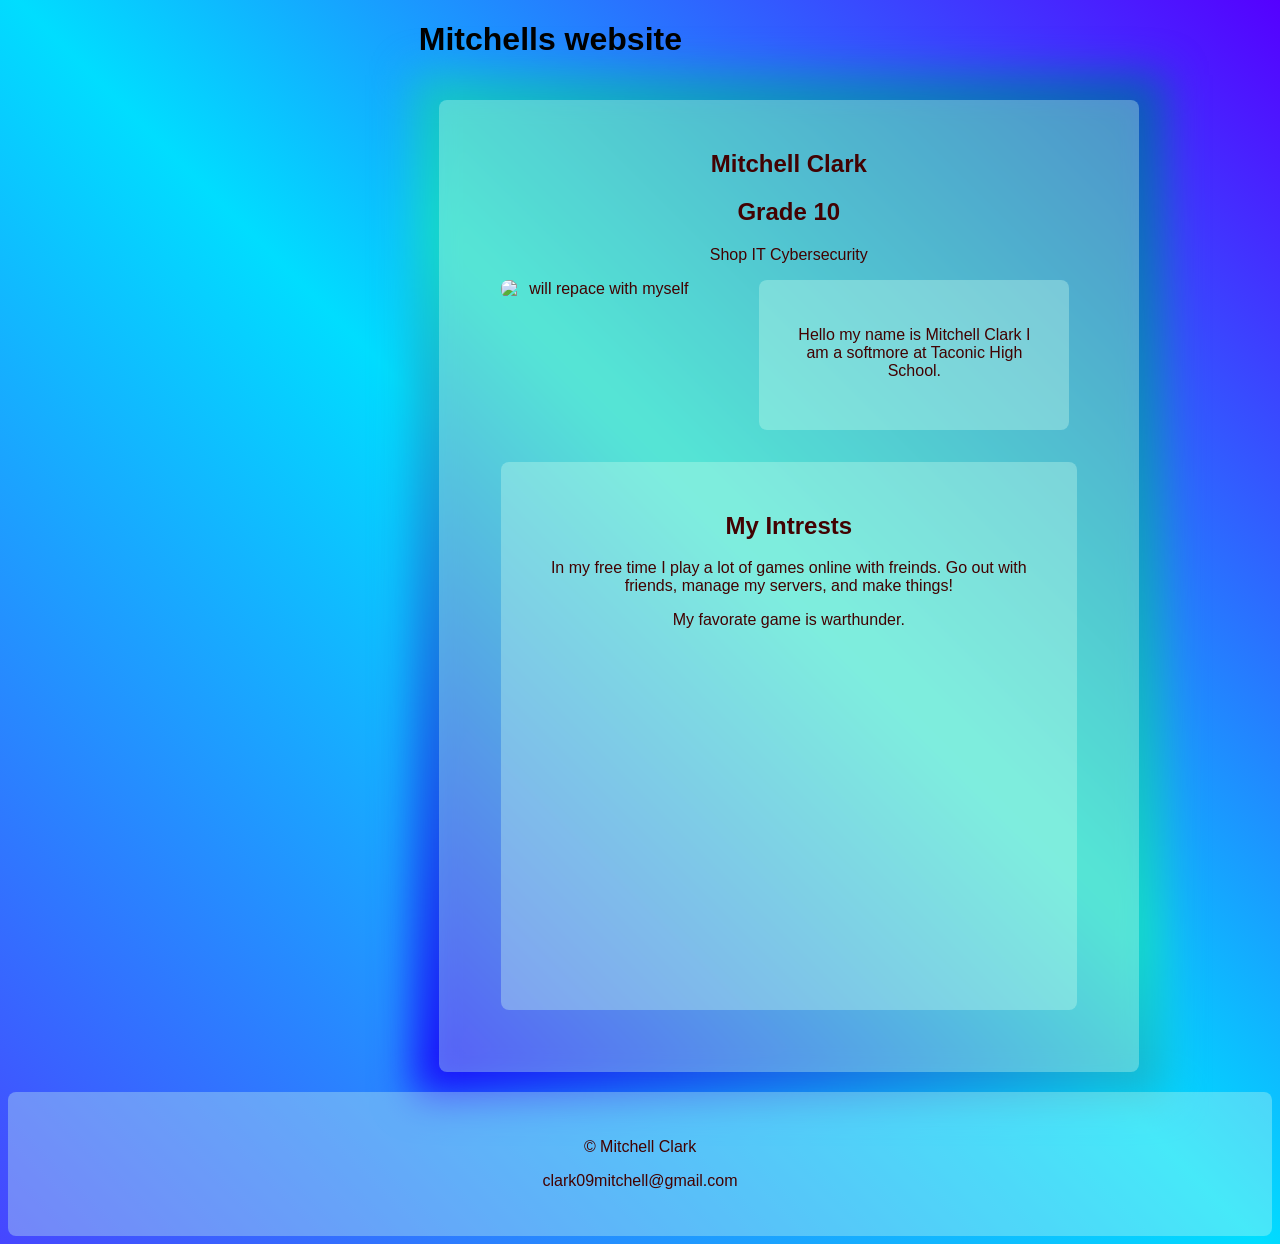
==== index.html @ 9fc6debe "im a little confused where this is goingg" ====
<!DOCTYPE html>
<html lang="en">
    
<head>
    <meta charset="UTF-8">
    <meta name="viewport" content="width=device-width, initial-scale=1.0">
    <Title>Mitchell's Website</Title>
    <link rel="stylesheet" href="style.css">
</head>


<body class="indexbody">
    <div class="centered-div">
        <h1>Mitchells website</h1>
        <div class="gradient-blur-container">
            <div class="card mainbody">
                <article>
                    <h1>Mitchell Clark</h1>
                </article>
                    <div>

                        <h2>Grade 10</h2>
                        <p>
                            Shop IT Cybersecurity
                        </p>
                        <p>
                            <img class="image1" src="PXL_20241214_175135481.jpg" alt="will repace with myself" width="200" height="auto">
                        <div class="aboughtme card">
                            <p>
                                Hello my name is Mitchell Clark I am a softmore at Taconic High School.
                            </p>
                        </div>
                            <div class="card shoptext">
                                <h2>My Intrests</h2>
                                <p>
                                    In my free time I play a lot of games online with freinds. Go out with friends, manage my servers, and make things!
                                </p>
                                <p>
                                    My favorate game is warthunder.
                                </p>
                                <p>
                                <iframe width="500" height="315" 
                                    src="https://www.youtube.com/embed/miVz9nsMYEw?si=88unZloKOS_Qv3wU" 
                                    title="YouTube video player" 
                                    frameborder="0"
                                    allow="accelerometer; autoplay; clipboard-write; encrypted-media; gyroscope; picture-in-picture; web-share" 
                                    referrerpolicy="strict-origin-when-cross-origin" 
                                    allowfullscreen>
                                </iframe>
                                </p>
                            </div>
                        </p>
                    </div>
            </div>
        </div>
    </div>
        <footer> 
            <div class="footerpage card">
                <p>&copy; Mitchell Clark </p>
                <p>clark09mitchell@gmail.com</p>
            </div>
        </footer>
    </body>
</html>
---- style.css ----
/* index */
.centered-div {
  width: 35%; /* Or any specific width */
  margin: 0 auto;
  border: 10px;
  position: relative;
}
.indexbody{
  font-family: Arial, Helvetica, sans-serif;
  background-image: linear-gradient(45deg, rgb(70, 70, 255), rgb(0, 221, 255), rgb(85, 0, 255));
  
}

.tablecolors{
  background-image: linear-gradient(45deg, rgb(0, 255, 242), rgb(0, 162, 255), rgb(0, 255, 221));
}
.image1{
  border-radius: 8px;
  position: relative;
  right: 0%;
  float: left;
  left: 5%;
}
.formfont{
    font-family: Arial, Helvetica, sans-serif;
}
.shoptext {
  margin: 5%;
  align-self: center;
}

.formcolor{
  background-image: linear-gradient(45deg, rgb(14, 223, 255),rgb(40, 255, 94),rgb(47, 255, 255));
  height:1000px;
}

#header {
    color: #002fff;
}
/* 
.navbar1{
  color: rgb(0, 255, 255);
  text-decoration: none;
}
.navbar1:hover{
  color: red;
  text-decoration: underline;
}
.navbar1:visited{
  color: rgb(81, 255, 249);
  text-decoration: none;
}

.navbar2{
  color: rgb(0, 230, 255);
  text-decoration: none;
}
.navbar2:hover{
  color: red;
  text-decoration: underline;
}
.navbar2:visited{
  color: rgb(106, 252, 252);
  text-decoration: none;
}
 */

.aboughtme {
  text-align: right;
  text-wrap: true;
  display: inline-block; 
  width: 250px;
  height: 90px;
  margin-left: 2%;
  left: 3%;
}

.mainbody {
  /* box-shadow: 0 0 10px 15px rgb(79, 176, 255); */
  display: inline-block;
  height: 100%;
  width: 640px;
  padding: 2px;

}


.gradient-blur-container {
  position: relative;
  display: inline-block;
  padding: 20px;
  border-radius: 10px;
  /* overflow: hidden;  makes the fuzzy effect */

}

.gradient-blur-container::before {
  content: '';
  position: absolute;
  top: -5px;
  left: -5px;
  right: -5px;
  bottom: -5px;
  background: linear-gradient(45deg,rgb(25, 0, 255),rgb(22, 218, 201),rgb(10, 85, 182));
  filter: blur(20px);
  z-index: -1;
}

.card {
  position: relative;
  z-index: 1;
  background-color: #ceffec56;
  color: #420202;
  padding: 30px;
  border-radius: 8px;
  text-align: center;
  align-items: center;
  
}
/* home */
.abought {
  background-image: linear-gradient(90deg, red, yellow);
}
/* untitled */
.tester-centered-div {
  padding: 100px auto;
  border: 50px; /* Or any specific width */
  margin: 0 auto;
}

/* tester */
.message {
  background-color: rgb(113, 43, 226);
}
.datecolor {
  background-color: rgb(33, 104, 255);
}
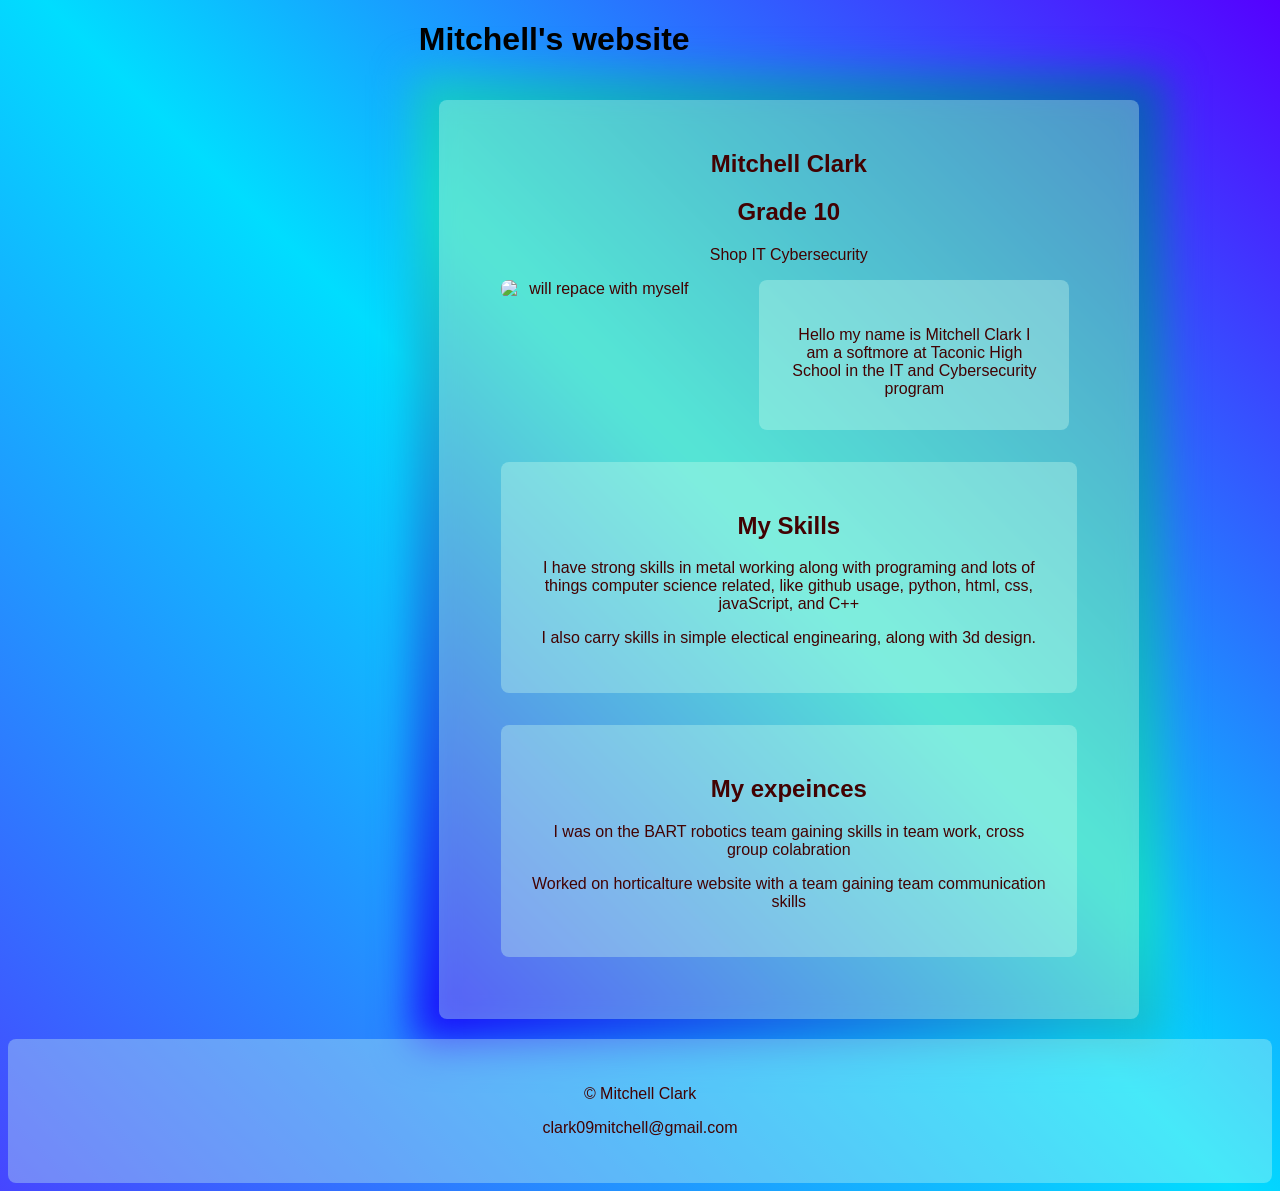
==== commit 71ecc5f1: "updated some code" ====
--- a/index.html
+++ b/index.html
@@ -11,7 +11,7 @@
 
 <body class="indexbody">
     <div class="centered-div">
-        <h1>Mitchells website</h1>
+        <h1>Mitchell's website</h1>
         <div class="gradient-blur-container">
             <div class="card mainbody">
                 <article>
@@ -27,28 +27,27 @@
                             <img class="image1" src="PXL_20241214_175135481.jpg" alt="will repace with myself" width="200" height="auto">
                         <div class="aboughtme card">
                             <p>
-                                Hello my name is Mitchell Clark I am a softmore at Taconic High School.
+                                Hello my name is Mitchell Clark I am a softmore at Taconic High School in the IT and Cybersecurity program
                             </p>
                         </div>
                             <div class="card shoptext">
-                                <h2>My Intrests</h2>
+                                <h2>My Skills</h2>
                                 <p>
-                                    In my free time I play a lot of games online with freinds. Go out with friends, manage my servers, and make things!
+                                  I have strong skills in metal working along with programing and lots of things computer science related, like github usage, python, html, css, javaScript, and C++
+
                                 </p>
                                 <p>
-                                    My favorate game is warthunder.
+                                    I also carry skills in simple electical enginearing, along with 3d design.
                                 </p>
                                 <p>
-                                <iframe width="500" height="315" 
-                                    src="https://www.youtube.com/embed/miVz9nsMYEw?si=88unZloKOS_Qv3wU" 
-                                    title="YouTube video player" 
-                                    frameborder="0"
-                                    allow="accelerometer; autoplay; clipboard-write; encrypted-media; gyroscope; picture-in-picture; web-share" 
-                                    referrerpolicy="strict-origin-when-cross-origin" 
-                                    allowfullscreen>
-                                </iframe>
+                                    
                                 </p>
                             </div>
+                             <div class="card shoptext">
+                                <h2>My expeinces</h2>
+                                <p> I was on the BART robotics team gaining skills in team work, cross group colabration</p>
+                                <p> Worked on horticalture website with a team gaining team communication skills</p>
+                             </div>
                         </p>
                     </div>
             </div>
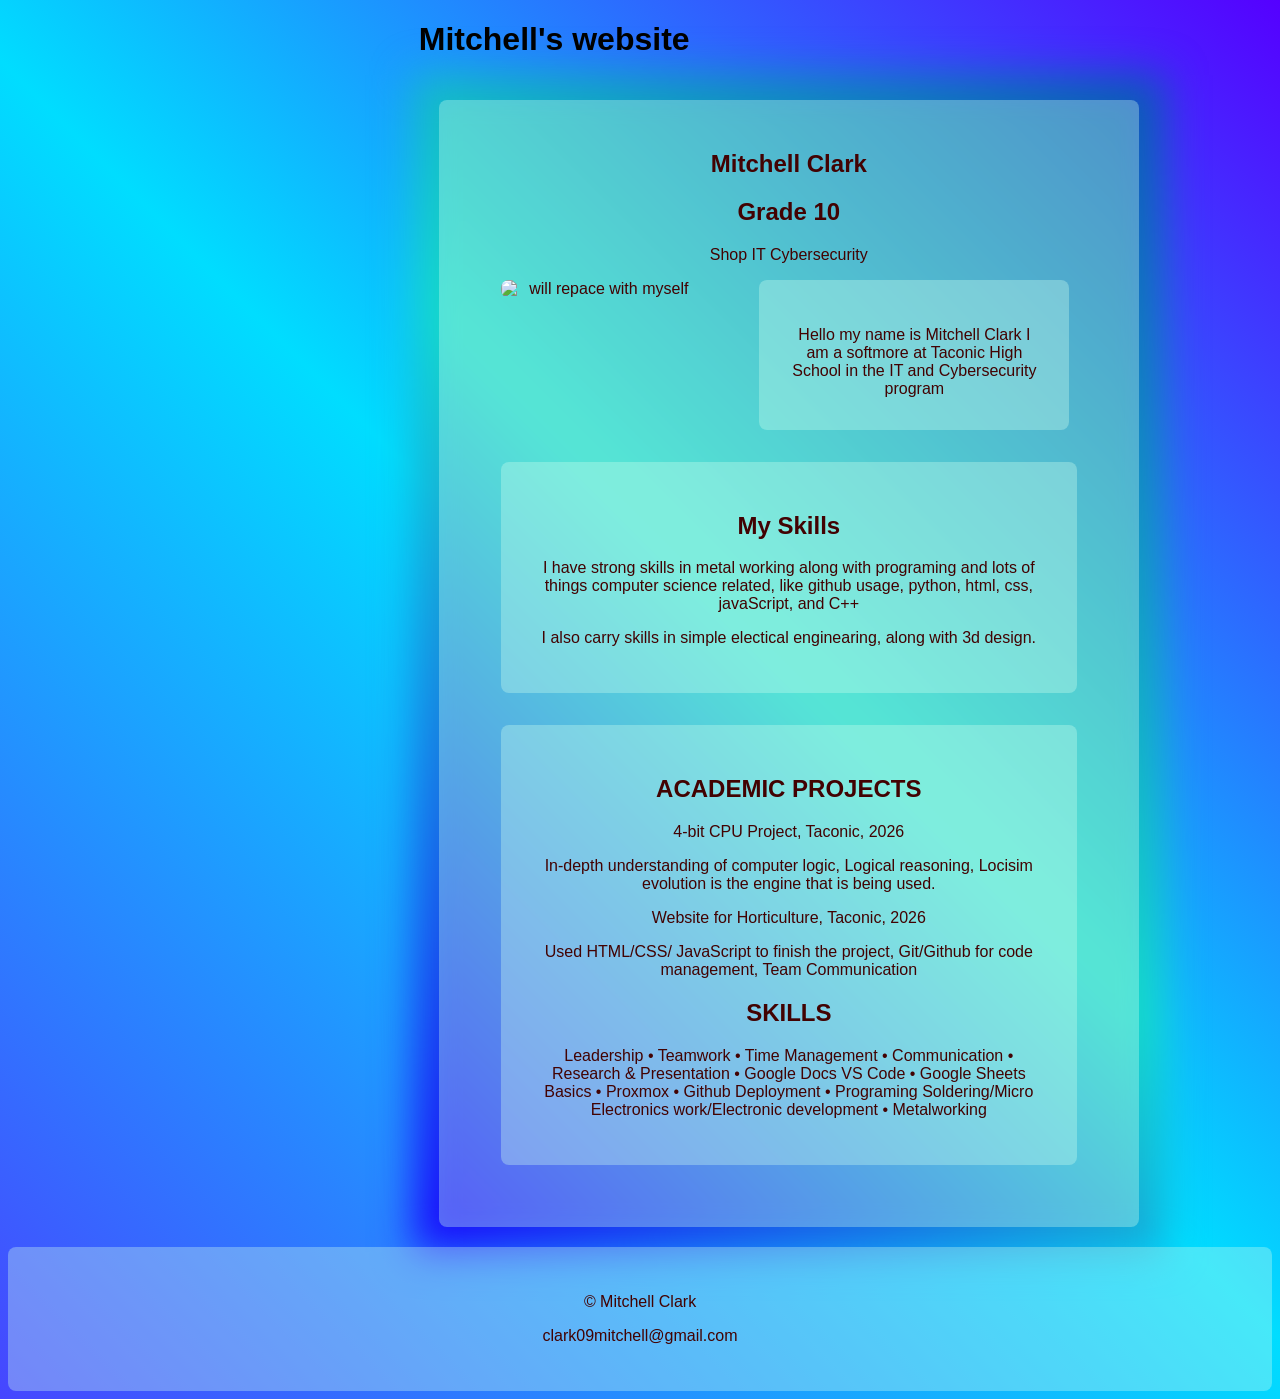
==== commit 94d50e56: "finished update" ====
--- a/index.html
+++ b/index.html
@@ -44,9 +44,31 @@
                                 </p>
                             </div>
                              <div class="card shoptext">
-                                <h2>My expeinces</h2>
+                                <!-- <h2>My expeinces</h2>
                                 <p> I was on the BART robotics team gaining skills in team work, cross group colabration</p>
-                                <p> Worked on horticalture website with a team gaining team communication skills</p>
+                                <p> Worked on horticalture website with a team gaining team communication skills</p> -->
+                                <h2>ACADEMIC PROJECTS</h2>
+                                    <p>4-bit CPU Project, Taconic, 2026</p>
+                                    <p>In-depth understanding of computer logic, Logical reasoning, Locisim evolution is the engine that is being used.</p>
+                                    <p>Website for Horticulture, Taconic, 2026</p>
+                                    <p>Used HTML/CSS/ JavaScript to finish the project, Git/Github for code management, Team Communication</p>
+                                    <!-- EXTRACURRICULAR ACTIVITIES
+                                    BART Robotics team, 2023-2025
+                                    Team collaboration
+                                    Problem solving 
+                                        Proxmox Cluster, 2024 - Present
+                                    In-depth understanding of OS setup
+                                    Understanding of container and VM deployment
+                                    Server-level configuration and resource management
+                                    VOLUNTEER EXPERIENCE
+                                    Volunteer, Pittsfield Church youth group | Spring ~2022 – Present
+                                    Sort and organize food donations for local families, and assisted in running donation dinners
+                                    Assist with packaging and distribution events, and prepare backpacks for foster home kids -->
+                                    <h2>SKILLS</h2>
+                                    <p>Leadership • Teamwork • Time Management • Communication • Research & Presentation • Google Docs 
+                                    VS Code • Google Sheets Basics • Proxmox • Github Deployment • Programing 
+                                    Soldering/Micro Electronics work/Electronic development • Metalworking</p>
+                                </p>
                              </div>
                         </p>
                     </div>
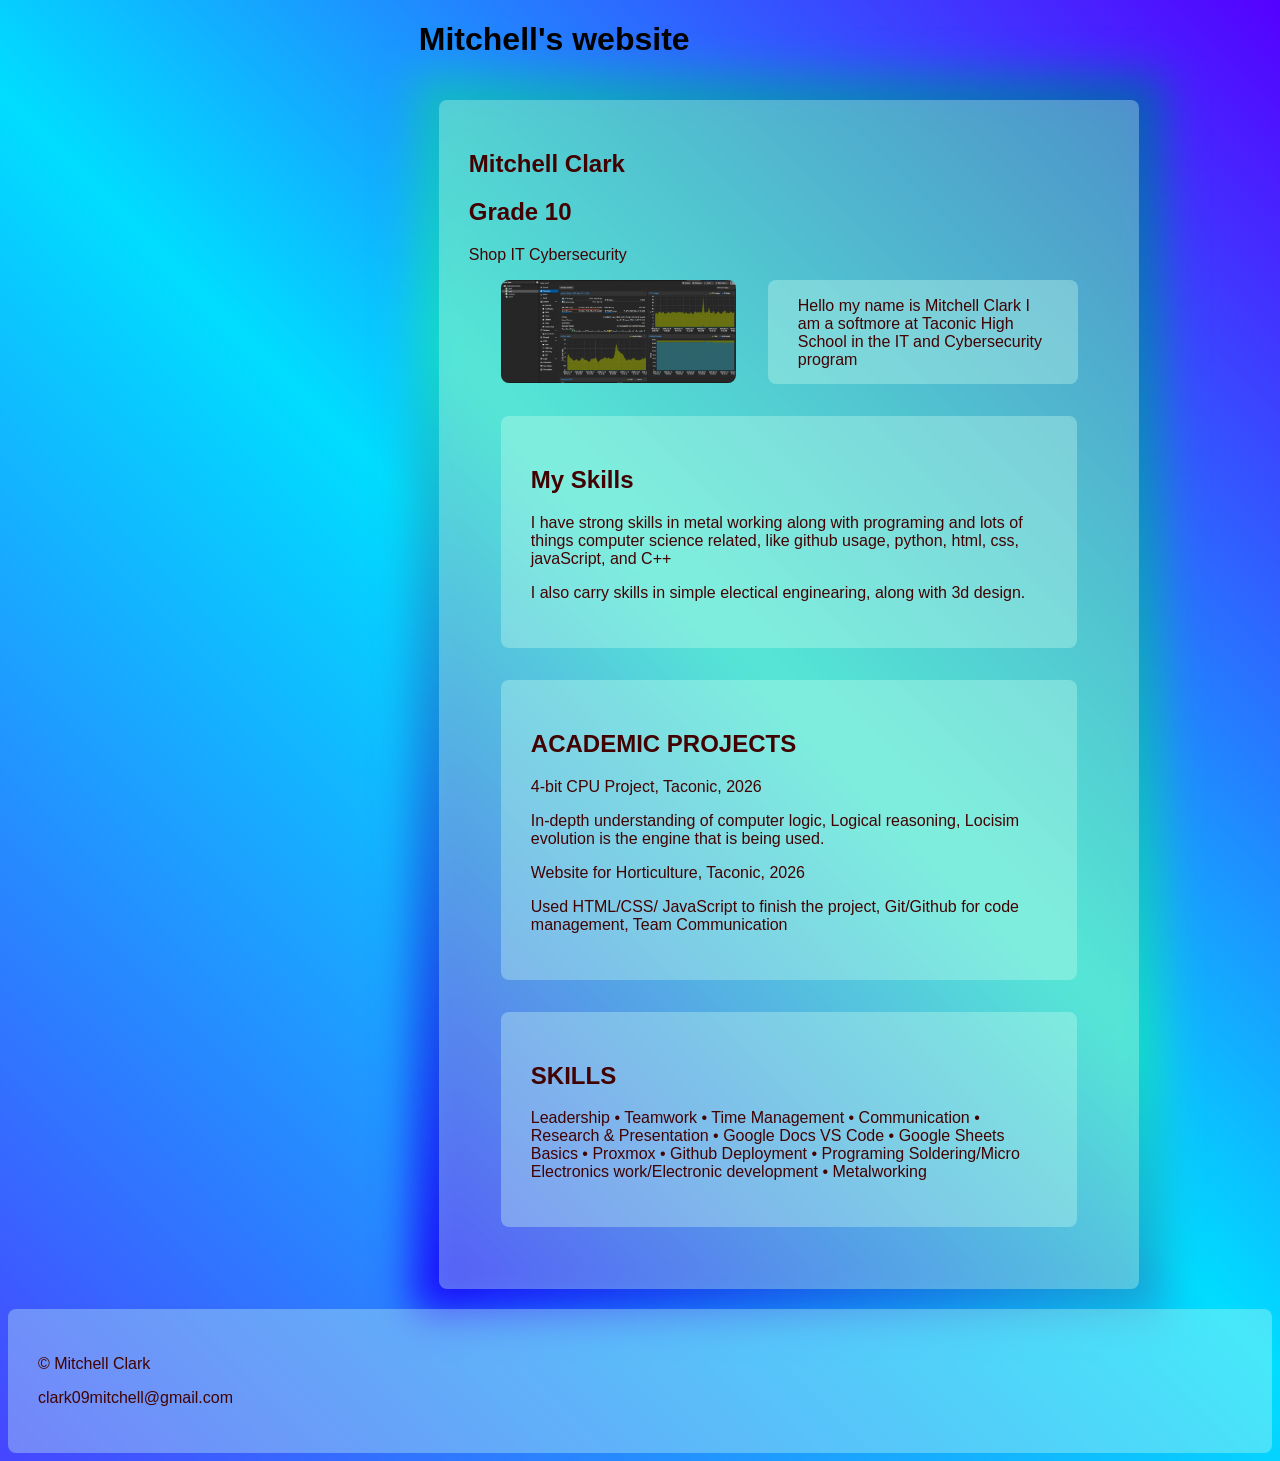
==== commit 8df76da9: "updated photo" ====
--- a/index.html
+++ b/index.html
@@ -24,8 +24,8 @@
                             Shop IT Cybersecurity
                         </p>
                         <p>
-                            <img class="image1" src="PXL_20241214_175135481.jpg" alt="will repace with myself" width="200" height="auto">
-                        <div class="aboughtme card">
+                            <img class="image1" src="Screenshot from 2026-04-13 11-05-42.png" alt="will repace with myself" width="235" height="auto">
+                        <div class="aboughtme card" style="margin-left: 7%;padding-top: 0.25%;padding-bottom: 2%;">
                             <p>
                                 Hello my name is Mitchell Clark I am a softmore at Taconic High School in the IT and Cybersecurity program
                             </p>
@@ -43,7 +43,7 @@
                                     
                                 </p>
                             </div>
-                             <div class="card shoptext">
+                             <div class="card lefttext">
                                 <!-- <h2>My expeinces</h2>
                                 <p> I was on the BART robotics team gaining skills in team work, cross group colabration</p>
                                 <p> Worked on horticalture website with a team gaining team communication skills</p> -->
@@ -52,6 +52,7 @@
                                     <p>In-depth understanding of computer logic, Logical reasoning, Locisim evolution is the engine that is being used.</p>
                                     <p>Website for Horticulture, Taconic, 2026</p>
                                     <p>Used HTML/CSS/ JavaScript to finish the project, Git/Github for code management, Team Communication</p>
+                            </div> 
                                     <!-- EXTRACURRICULAR ACTIVITIES
                                     BART Robotics team, 2023-2025
                                     Team collaboration
@@ -64,12 +65,14 @@
                                     Volunteer, Pittsfield Church youth group | Spring ~2022 – Present
                                     Sort and organize food donations for local families, and assisted in running donation dinners
                                     Assist with packaging and distribution events, and prepare backpacks for foster home kids -->
+                             <div class="card shoptext">    
                                     <h2>SKILLS</h2>
                                     <p>Leadership • Teamwork • Time Management • Communication • Research & Presentation • Google Docs 
-                                    VS Code • Google Sheets Basics • Proxmox • Github Deployment • Programing 
-                                    Soldering/Micro Electronics work/Electronic development • Metalworking</p>
-                                </p>
-                             </div>
+                                        VS Code • Google Sheets Basics • Proxmox • Github Deployment • Programing 
+                                        Soldering/Micro Electronics work/Electronic development • Metalworking</p>
+                                    </p>
+                            </div>
+                             
                         </p>
                     </div>
             </div>
--- a/style.css
+++ b/style.css
@@ -28,6 +28,10 @@
 .shoptext {
   margin: 5%;
   align-self: center;
+}
+.lefttext {
+  margin: 5%;
+  text-align: center;
 }
 
 .formcolor{
@@ -114,7 +118,7 @@
   color: #420202;
   padding: 30px;
   border-radius: 8px;
-  text-align: center;
+  text-align: left;
   align-items: center;
   
 }
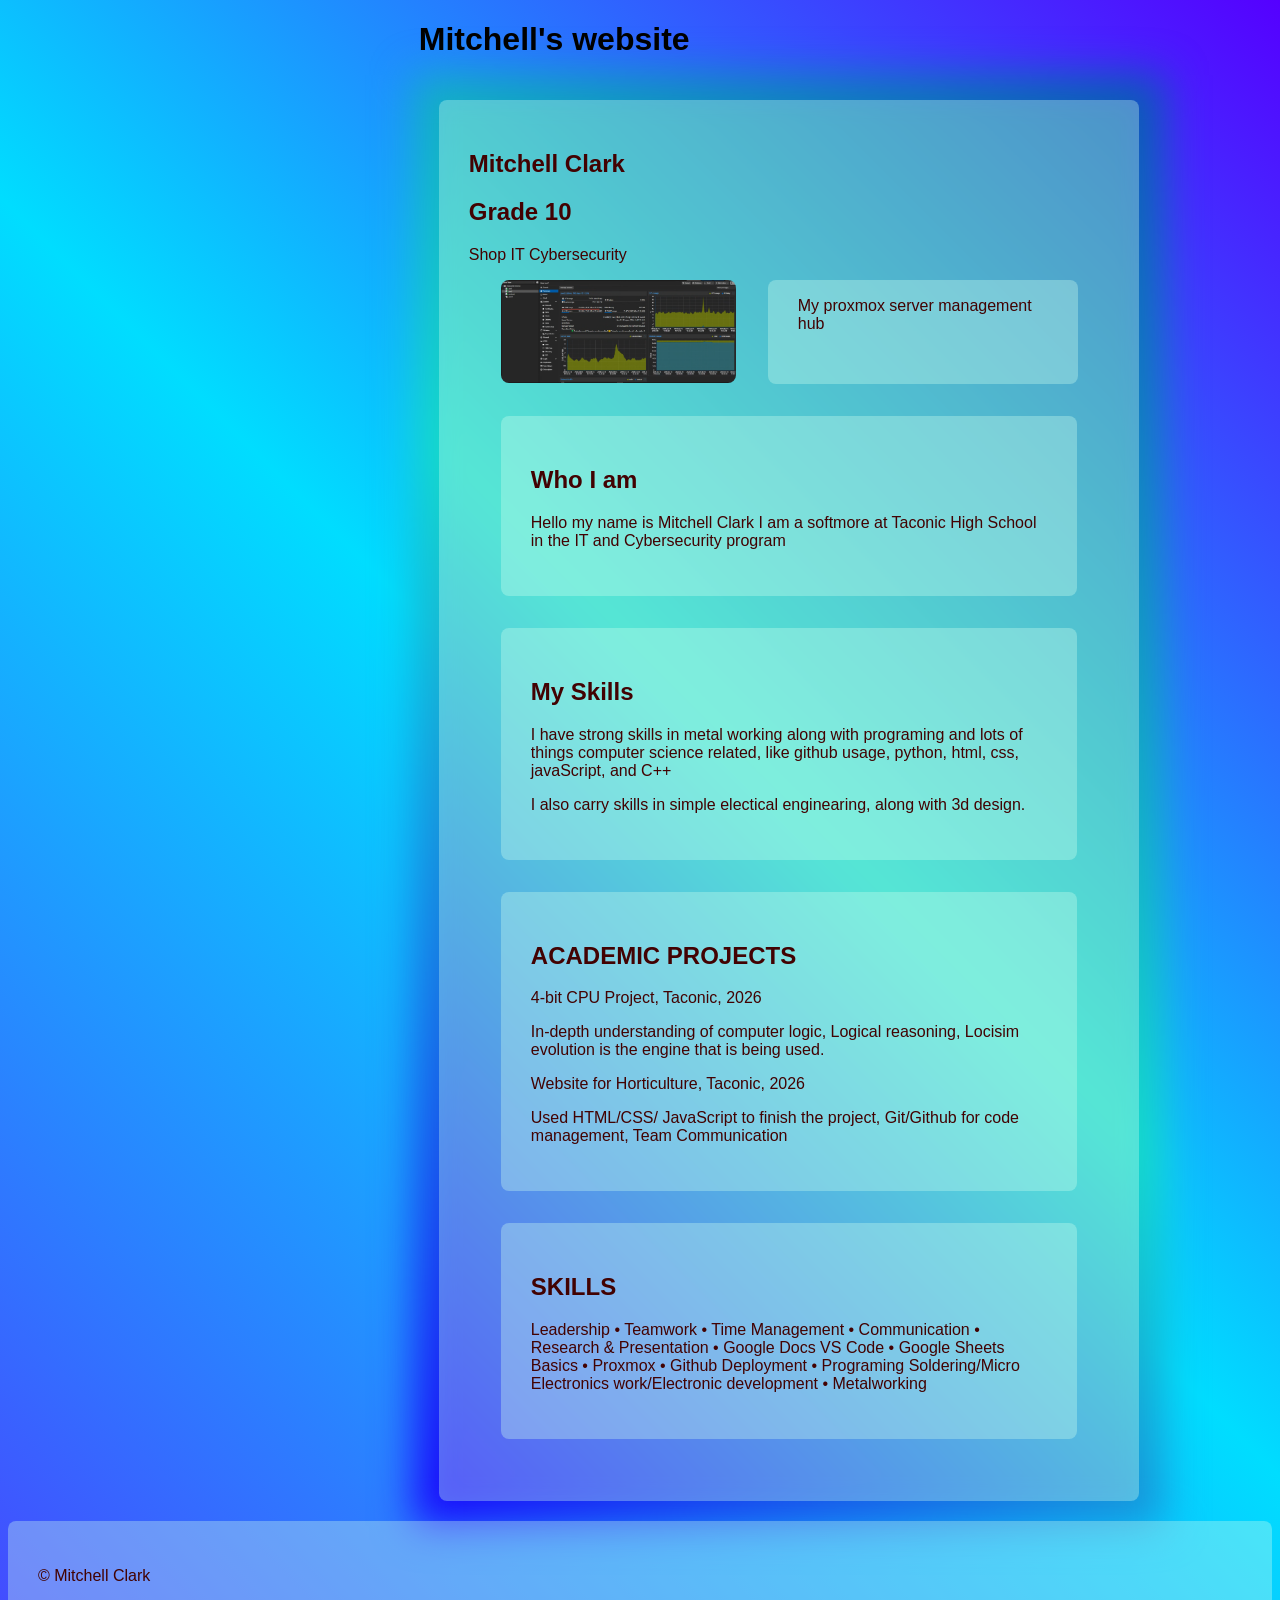
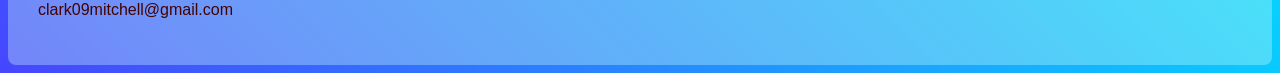
==== commit 938588e2: "updated the who I am" ====
--- a/index.html
+++ b/index.html
@@ -25,11 +25,16 @@
                         </p>
                         <p>
                             <img class="image1" src="Screenshot from 2026-04-13 11-05-42.png" alt="will repace with myself" width="235" height="auto">
+                            
                         <div class="aboughtme card" style="margin-left: 7%;padding-top: 0.25%;padding-bottom: 2%;">
                             <p>
-                                Hello my name is Mitchell Clark I am a softmore at Taconic High School in the IT and Cybersecurity program
+                                My proxmox server management hub 
                             </p>
                         </div>
+                            <div class="card shoptext">
+                                <h2>Who I am</h2>
+                                <p>Hello my name is Mitchell Clark I am a softmore at Taconic High School in the IT and Cybersecurity program</p>
+                            </div>
                             <div class="card shoptext">
                                 <h2>My Skills</h2>
                                 <p>
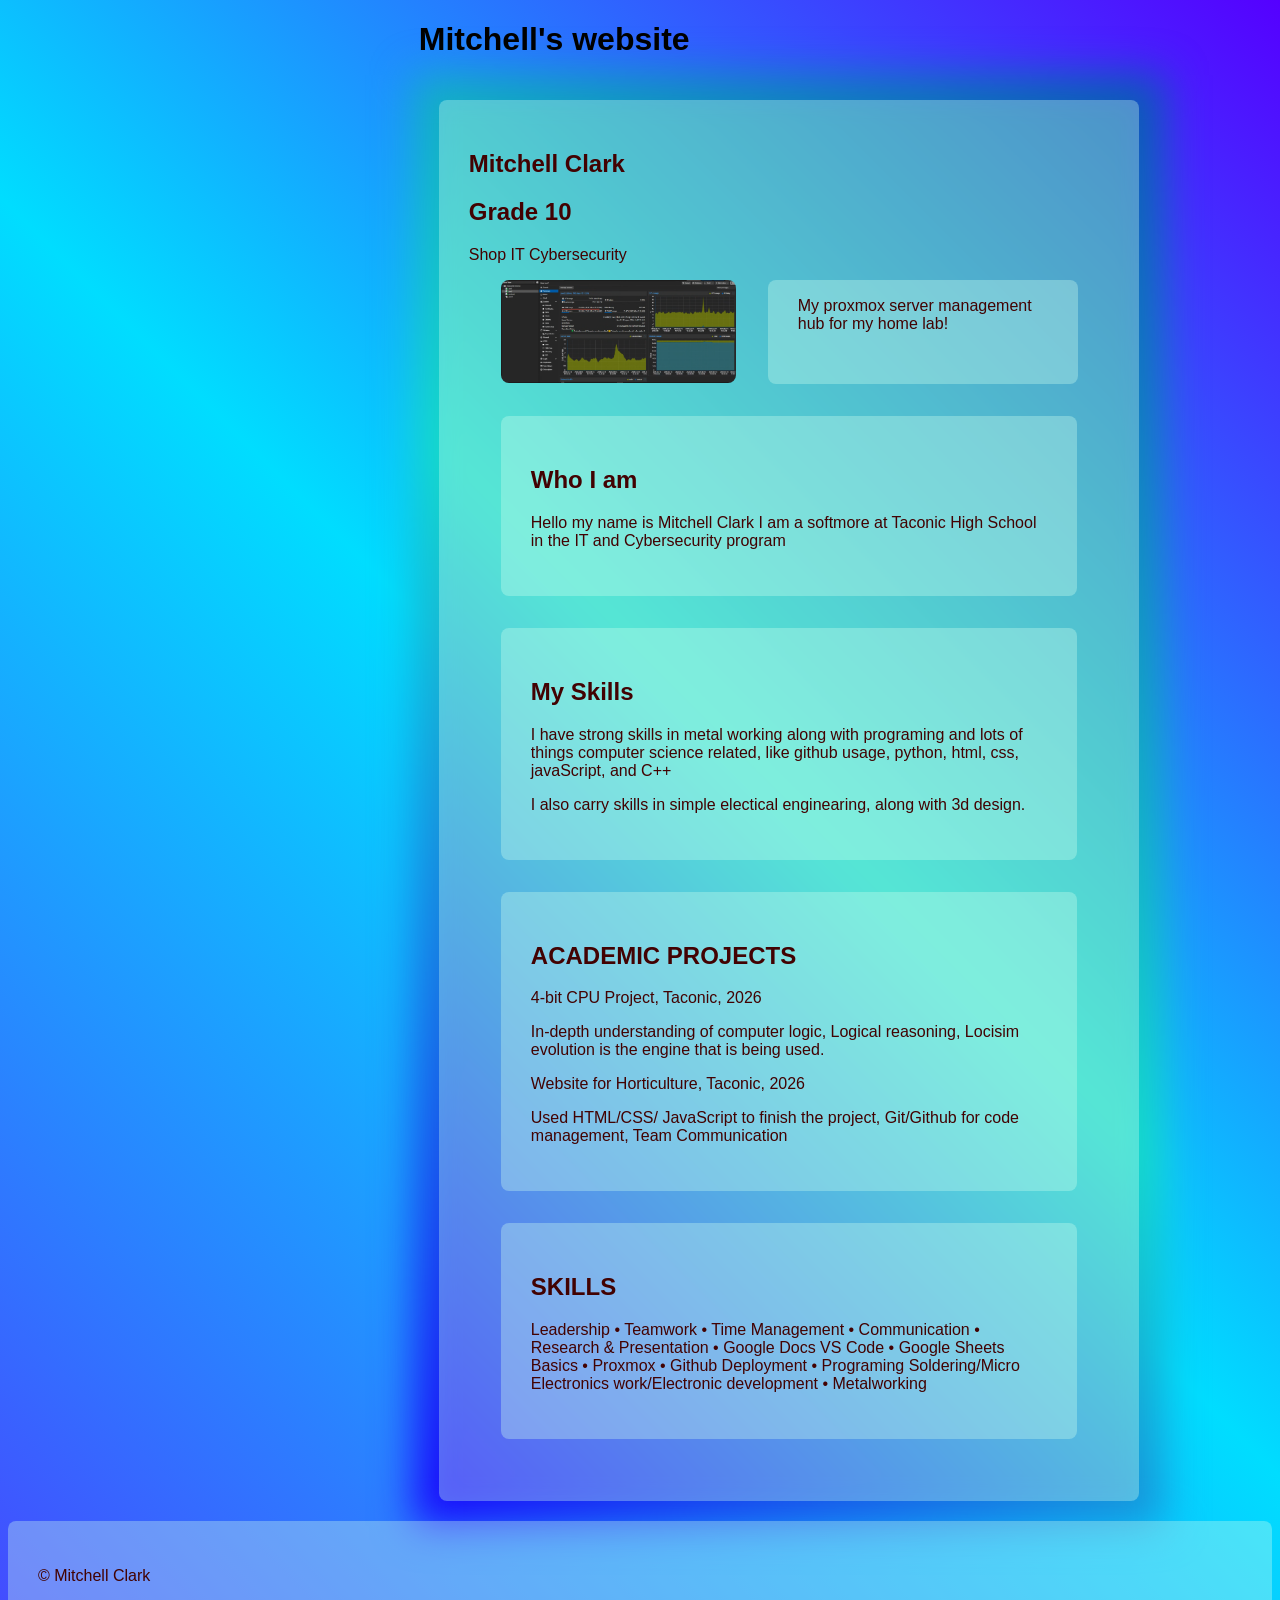
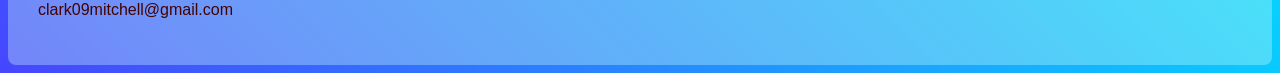
==== commit 33b2be6c: "changed some text" ====
--- a/index.html
+++ b/index.html
@@ -24,11 +24,11 @@
                             Shop IT Cybersecurity
                         </p>
                         <p>
-                            <img class="image1" src="Screenshot from 2026-04-13 11-05-42.png" alt="will repace with myself" width="235" height="auto">
+                            <img class="image1" src="./Screenshot from 2026-04-13 11-05-42.png" alt="will repace with myself" width="235" height="auto">
                             
                         <div class="aboughtme card" style="margin-left: 7%;padding-top: 0.25%;padding-bottom: 2%;">
                             <p>
-                                My proxmox server management hub 
+                                My proxmox server management hub for my home lab!
                             </p>
                         </div>
                             <div class="card shoptext">
